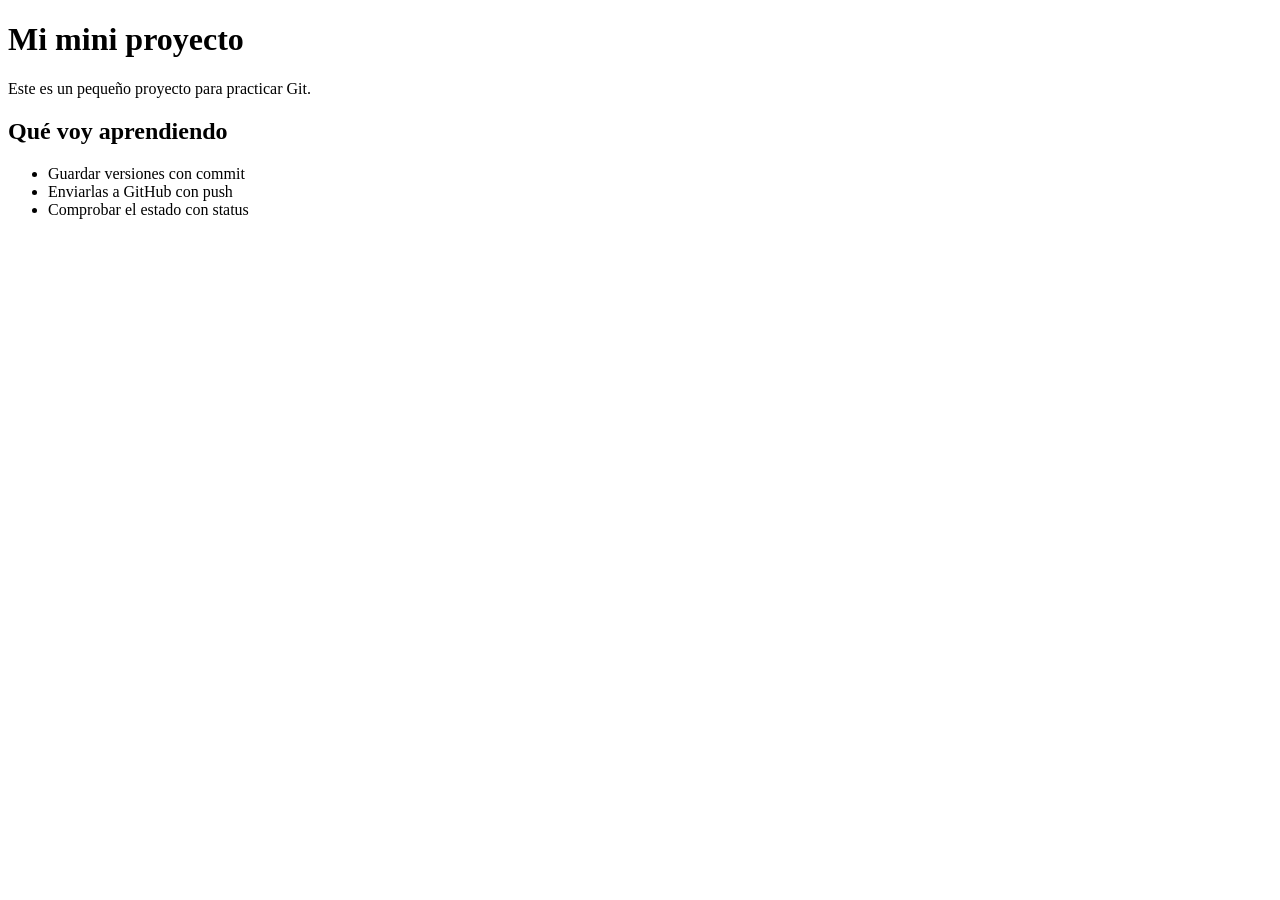
==== mini-proyecto/index.html @ 685466f9 "Creo la pagina principal" ====
<!DOCTYPE html>
<html lang="es">
<head>
  <meta charset="UTF-8">
  <title>Mi mini proyecto</title>
</head>
<body>
  <h1>Mi mini proyecto</h1>
  <p>Este es un pequeño proyecto para practicar Git.</p>
  <h2>Qué voy aprendiendo</h2>
  <ul>
    <li>Guardar versiones con commit</li>
    <li>Enviarlas a GitHub con push</li>
    <li>Comprobar el estado con status</li>
  </ul>
</body>
</html>
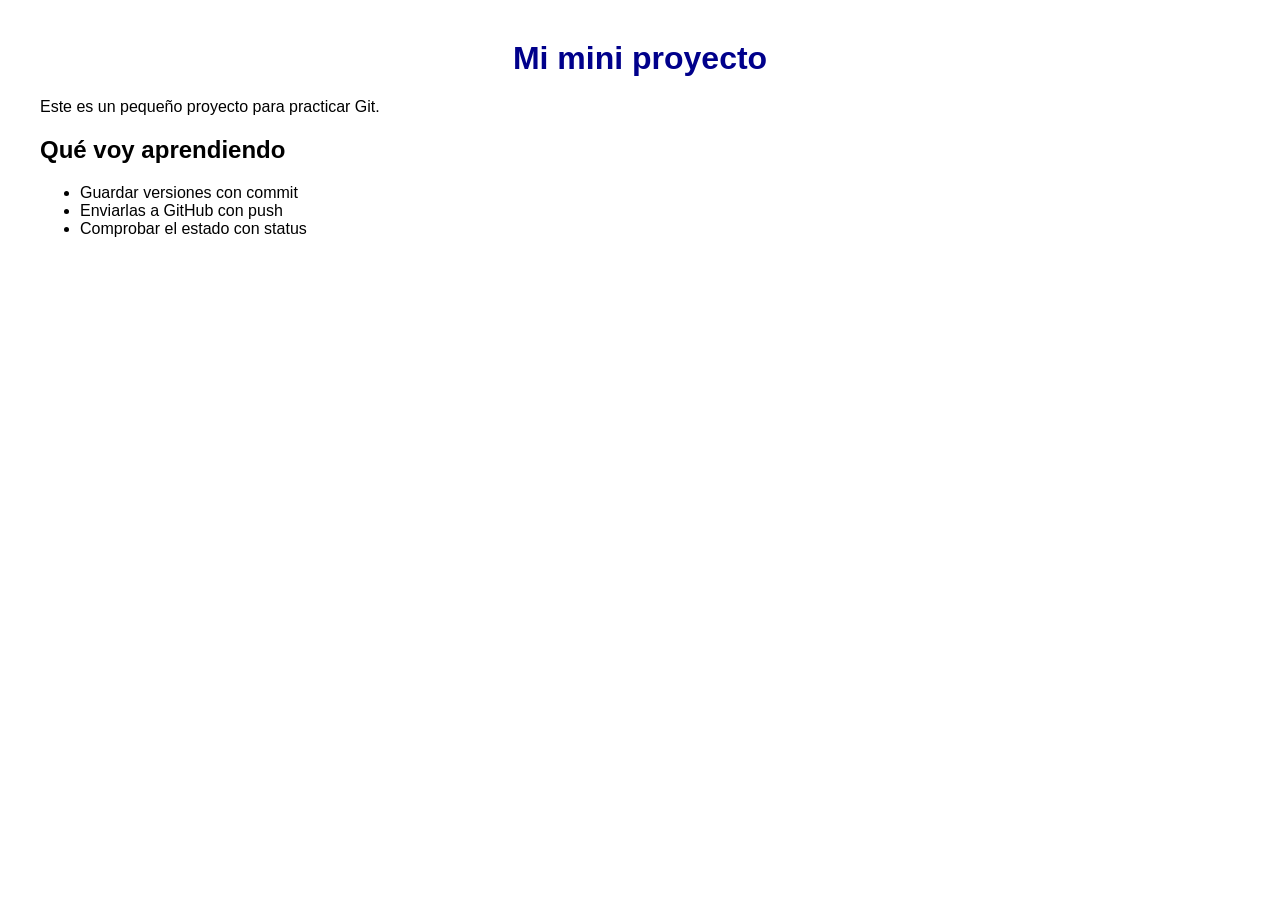
==== commit 7a959cc1: "Añado estilos de CSS" ====
--- a/mini-proyecto/index.html
+++ b/mini-proyecto/index.html
@@ -3,6 +3,7 @@
 <head>
   <meta charset="UTF-8">
   <title>Mi mini proyecto</title>
+<link rel="stylesheet" href="estilos.css">
 </head>
 <body>
   <h1>Mi mini proyecto</h1>
--- a/mini-proyecto/estilos.css
+++ b/mini-proyecto/estilos.css
@@ -0,0 +1,9 @@
+body {
+  font-family: Arial;
+  margin: 40px;
+}
+
+h1 {
+  text-align: center;
+  color: darkblue;
+}
